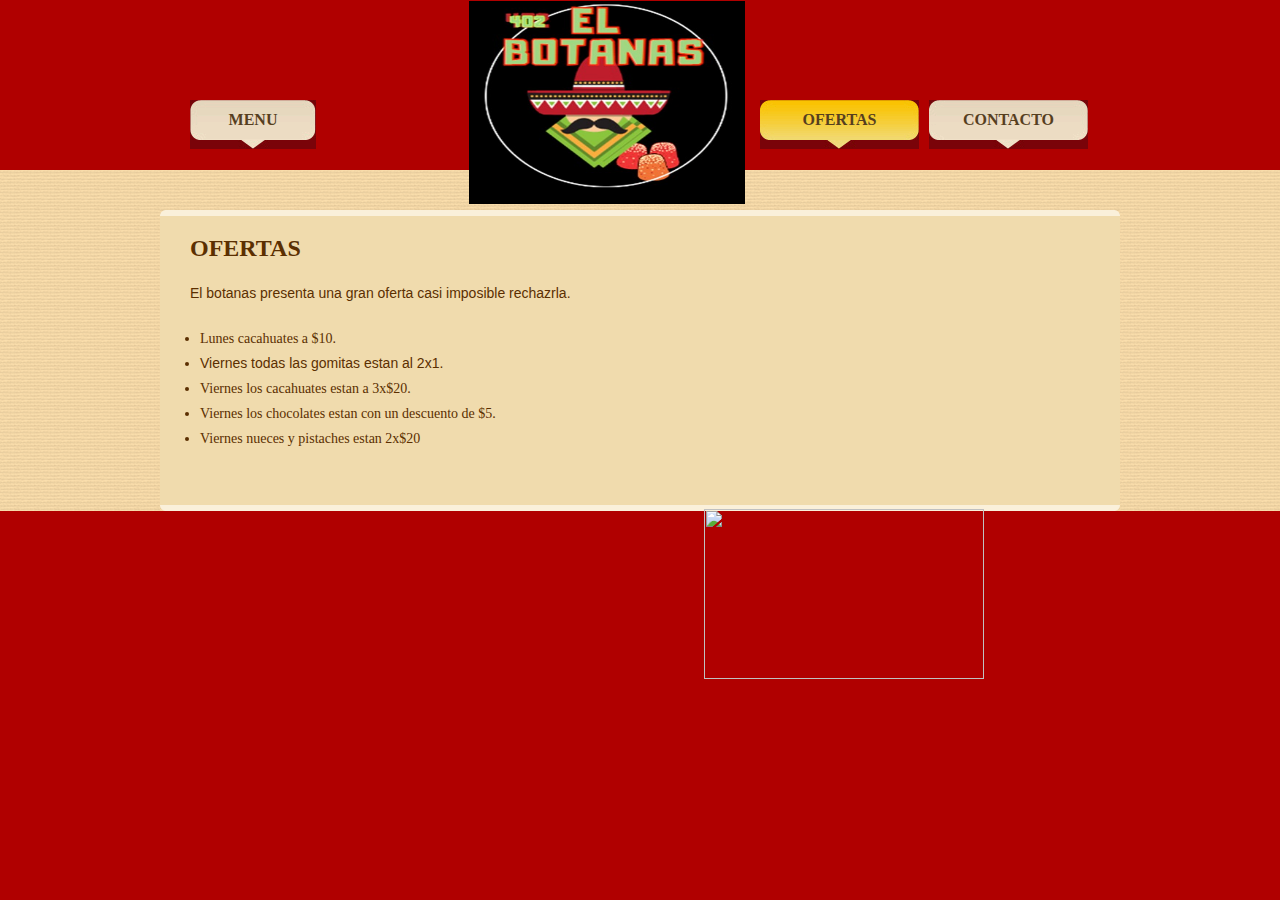
==== reservation.html @ 114e2e71 "Add files via upload" ====
<!DOCTYPE html>
<html>
<head>
<title>BOTANAS | Reservacion</title>
<meta charset="iso-8859-1">
<link href="css/style.css" rel="stylesheet" type="text/css">
<!--[if IE 6]><link href="css/ie6.css" rel="stylesheet" type="text/css"><![endif]-->
<!--[if IE 7]><link href="css/ie7.css" rel="stylesheet" type="text/css"><![endif]-->
</head>
<body bgcolor="brow">
<div id="background">
  <div class="page">
    <div id="header">
      <ul class="navigation">
        <li><a href="menu.html">MENU</a></li>
       
      </ul>
      <a id="logo" href="index.html"><img src="img/logo5.jpg" width="276" height="203" alt=""></a>
      <ul id="navigation">
        <li><a class="active" href="reservation.html">OFERTAS</a></li>
        <li><a href="contact.html">CONTACTO</a></li>
      </ul>
    </div>
    <div id="body">
      <div class="content">
        <div class="body">
          <h2>OFERTAS</h2>
          <ul>
            <li>
              <h4>  </h4>
              <p> El botanas presenta una gran oferta casi imposible rechazrla.</p>
            </li>
          </ul>
          <ul class="news">
            <li> <a href="#">Lunes cacahuates a $10. </a> </li>
            <li> <a href="#"></a> Viernes todas las gomitas estan al 2x1.</li>
            <li> <a href="#">Viernes los cacahuates estan a 3x$20.</a> </li>
            <li> <a href="#">Viernes los chocolates estan con un descuento de $5.</a> </li>
            <li> <a href="#">Viernes nueces y pistaches estan 2x$20</a> </li>
            <div id="imagen1">
              
              <p> <img src="img/botanas (2).jpg" width="280" height="170" alt=""> </p><ceteer></ceteer>

            </div>
          </ul>
        </div>
      </div>
    </div>
   
</body>
</html>
---- css/style.css ----
body {
	margin:0;
	padding:0;
	font-family: Arial, Verdana, Helvetica, sans-serif;
	font-size: 14px;
	line-height: 25px;
	color:#4000ff;
	text-align: justify;

	
}
#background {
	
	
	
	margin:2;
	padding:2;
	
}
/*****************Start of Home Page Style***************************************************************************************/		


	#background #page {
/*
		width:960px;
		margin:0 auto;
		*/
		
	}
/**********Start of header ************/

	#background #page #header {
	width:960px;
	height:170px;
	margin:0 auto;
	padding:0;
	position:relative;
}
/*****************Star of left navigation**********************/
	#background #page #header ul.navigation {
	padding:100px 0 0 20px;
	list-style-type:none;
	height:49px;
	width:290px;
	margin:0;
}
#background #page #header ul.navigation li {
	height:49px;
	width:126px;
	margin:0 0 0 10px;
	float:left;
	line-height:49px;
}
#background #page #header ul.navigation li a {
	background: url("../images/menu.gif");
	background-position: 0 -198px;
	color: #563F1F;
	display: block;
	font-family: Georgia, serif;
	font-size: 16px;
	font-weight: bold;
	height: 49px;
	line-height: 40px;
	text-decoration: none;
	width:126px;
	text-align:center;
}
#background #page #header ul.navigation li a:hover {
	text-decoration:none;
	display:block;
	color:#563f1f;
	background: url("../images/menu.gif");
	background-position: 0 0;
	font-family:Georgia, serif;
	font-weight:bold;
	font-size:16px;
	width:126px;
	text-align:center;
}
#background #page #header ul.navigation li a.active {
	background: url("../images/menu.gif");
	background-position: 0 0;
}
/*****************End of left navigation**********************/
	
	
	#background #page #header a#logo {
	text-decoration:none;
	position:absolute;
	left:345px;
	top:15px;
	z-index:100;
	
}

#imagen67{

    position: absolute;

    top:40%;
    left:57%;
    
}
#imagen68{

    position: absolute;

    top:110%;
    left:67%;
    
}


#background #page #header a#logo img {
	
	border:50px;
}
/*****************Star of right navigation**********************/
	#background #page #header ul#navigation {
	list-style-type:none;
	height:49px;
	width:368px;
	margin:0;
	position:absolute;
	top:100px;
	left:650px;
}
#background #page #header ul#navigation li {
	height:49px;
	width:159px;
	margin:0 10px 0 0;
	float:left;
}
#background #page #header ul#navigation li a {
	background: url("../images/menu.gif");
	background-position: 0 -297px;
	color: #563F1F;
	display: block;
	font-family: Georgia;
	font-size: 15px;
	font-weight: bold;
	height: 49px;
	line-height: 40px;
	text-decoration: none;
	text-align:center;
	
}
#background #page #header ul#navigation li a:hover {
	background: url("../images/menu.gif");
	background-position: 0 -99px;
	text-decoration:none;
	display:block;
	color:#563f1f;
	font-size: 25px;
	text-align:center;
}
#background #page #header ul#navigation li a.active {
	background: url("../images/bg-menu-hover3.jpg");
	background-repeat:no-repeat;
	background-position:center;
}
/*****************End of right navigation**********************/
	
	
	/***********************************End of header ***********************************/
	
	
	#background #page #body {
/*
	  width:960px;
	  margin:0 auto;
	  overflow:hidden;
	  */
	  /*
	  overflow:hidden;
	  background:url('../images/bg-body.gif') repeat top center; 
	  */
	}
/********************Start of Slider**************************/
	#background #page #body .slider {
	width:960px;
	height:331px;
	margin:0 auto;
	overflow:hidden;
	
}
#background #page #body .slider ul {
	width:960px;
	margin:0;
	padding:0;
	list-style-type:none;
	overflow:hidden;
	
}
#background #page #body .slider ul li.first {
	
	width:300px;
	height:300px;
	background: url("../images/bg-body.gif");
	
	text-align:center;
	overflow:hidden;
	top:2px;
}
#background #page #body .slider ul li.first a {
	background: url("../images/button.gif");
	background-position: 0 -61px;
	width:217px;
	height:37px;
	font-family:Georgia, serif;
	font-weight:bold;
	font-size:20px;
	line-height:40px;
	color:#000000;
	text-align:center;
	margin:10px 50px;
	display:block;
	
	
}
#background #page #body .slider ul li.first p {
	color:#633f0f;
	font-family:Arial;
	font-size:14px;
	padding:0 20px;
	margin-top:0px;
	
}
#background #page #body .slider ul li.first p a {
	
	color:#633f0f;
	float:none;
	text-decoration:none;
	margin:0;
	padding:0;
	
}
#background #page #body .slider ul li.first p a:hover {
	
	color:#080808;
	
}
#background #page #body .slider ul li.first p a img {
	
    
	border:0;
}
#background #page #body .slider ul li.first span {
	color: aqua;
	font-family:Georgia, serif;
	font-weight:bold;
	font-size:50px;
}
#background #page #body .slider ul li.first h2 {
	
	color:#572c00;
	pading:0 20px;
	font-size:35px;
	line-height:35px;
	margin:40px 0 10px 0;
}
#background #page #body .slider ul li {
	float:left;
}
#background #page #body .slider ul li a {
	float:left;
	text-decoration:none;
	margin:0;
	padding:0;
}
#background #page #body .slider ul li a img {
	border:0;
}
/********************end of Slider**************************/
	
	
	
	/********************Start of Featured**************************/
	#background #page #body ul#featured {
	list-style-type:none;
	margin:38px auto 0;
	height:237px;
	width:960px;
	overflow:hidden;
	padding:0;
}
#background #page #body ul#featured li {
	float:left;
	padding:0;
	margin-right:10px;
}
#background #page #body ul#featured li a {
	text-decoration:none;
}
#background #page #body ul#featured li a img {
	
	border:0;
}
#background #page #body ul#featured li.first {
	margin-right:20px;
}
/********************end of Featured****************************/
	
	
	
	/*************************Start of Section**************************************/
	 #background #page #body .section {
	width:960px;
	height:auto;
	overflow:hidden;
	margin: 45px auto 0;
}
#background #page #body .section h3 {
	color:#0daef8;
	font-family:georgia;
	font-size:36px;
	width:610px;
	padding: 0 20px 0 10px;
	float:left;
	margin:0 10px 0 0;
	text-align:right;
}
#background #page #body .section p {
	color:#5b2f01;
	font-family:Arial;
	font-size:14px;
	float:left;
	width:260px;
	padding:0 50px 0 0;
	margin-top:-6px;
}
#background #page #body .section p a {
	color:#5b2f01;
}
#background #page #body .section p a.more {
	background: url("../images/button.gif");
	background-position: 0 0;
	width:8px;
	height:11px;
	display:inline-block;
	cursor:pointer;
	cursor:hand;
	margin-left:5px;
	text-decoration:none;
	overflow:hidden;
}
#background #page #body .section p a:hover {
	
	color:#181818;
}
/*************************End of Section**************************************/
	
	#background #page #body #content {
	width:960px;
	margin:50px auto 0;
}
#background #page #body .article {
	width:610px;
	background-color:#06f8d0;
	margin:0 15px 0 10px;
	float:left;
	padding:10px;
	
}
#background #page #body .article ul {
	margin:0;
	padding:0;
	list-style-type:none;
}
#background #page #body .article ul li {
}
#background #page #body .article ul li h2 {
}
#background #page #body .article ul li h2 a {
	color:#5b2f01;
	text-decoration:none;
	font-family:georgia;
	font-weight:bold;
	font-size:18px;
}
#background #page #body .article ul li h2 a:hover {
	color:#ffffff;
}
#background #page #body .article ul li p {
	font-family:Arial;
	font-size:14px;
	color:#5b2f01;
	text-align:text-top;
}
#background #page #body .article ul li p a {
	font-family:Arial;
	font-size:14px;
	color:#5b2f01;
}
#background #page #body .article ul li p a:hover {
	font-family:Arial;
	font-size:14px;
	color:#ffffff;
}
#background #page #body .article ul li p a img {
	border:0;
	float:left;
	margin-right:10px;
}
#background #page #body .aside {
	width:290px;
	margin-right:10px;
	float:left;
	overflow:hidden;
}
#background #page #body .aside h3 {
	font-size:24px;
	font-weight:bold;
	font-family:georgia;
	color:#5b2f01;
	text-align:center;
	overflow:hidden;
	margin:0;
}
#background #page #body .aside h3 a {
	font-size:18px;
	font-weight:bold;
	font-family:georgia;
	color:#5b2f01;
}
#background #page #body .aside ul {
	margin:0;
	padding:0;
	list-style-type:none;
	overflow:hidden;
}
#background #page #body .aside ul li {
	border-left: medium none;
	border-right: medium none;
	border-style: none none dashed;
	border-color:#5B2F01;
	border-width:1px;
	border-top: medium none;
	overflow:hidden;
	padding:20px 0;
}
#background #page #body .aside ul li.last {
	border:none;
}
#background #page #body .aside ul li h2 {
	font-size:14px;
	font-weight:bold;
	font-family:Arial;
	color:#5b2f01;
	margin:0;
	padding:0;
}
#background #page #body .aside ul li p {
	color:#5b2f01;
	margin:0;
	padding:0;
}
#background #page #body .aside ul li p a {
	color:#5b2f01;
}
#background #page #body .aside ul li p a:hover {
	color:#ffffff;
}
/**************Start of footer ******************/	
	#background #page #footer {
	width:960px;
	margin: 40px auto 40px;
	height:90px;
	text-align:center;
	color:#887450;
	line-height:90px;
	overflow:hidden;
}
#background #page #footer ul {
	margin:0;
	padding:0;
	list-style-type:none;
	overflow:hidden;
}
#background #page #footer ul li.first {
	width:430px;
	float:left;
}
#background #page #footer ul li.first ul {
	margin:0;
	padding:0;
	list-style-type:none;
}
#background #page #footer ul li.first ul li {
	float:left;
	padding:0 10px;
	width:auto;
}
#background #page #footer ul li.first ul li a {
	display:inline-block;
	text-decoration:none;
	color:#887450;
	font-family:Arial;
	font-size:14px;
}
#background #page #footer ul li.first ul li a:hover {
	color:#ffffff;
}
#background #page #footer ul li.first ul {
	margin:0;
	padding:0;
	list-style-type:none;
}
#background #page #footer ul li {
	width:210px;
	float:left;
}
#background #page #footer ul li a:hover {
	opacity:0.4;
	filter:alpha(opacity=40);
}
#background #page #footer ul li span {
	float:left;
	margin-right:10px;
}
#background #page #footer ul li a.facebook {
	background: url("../images/icon.gif");
	background-position: 0 0;
	width:25px;
	height:25px;
	text-decoration:none;
	position:relative;
	top:32px;
	float:left;
	margin-right:10px;
}
#background #page #footer ul li a.twitter {
	background: url("../images/icon.gif");
	background-position: 0 -75px;
	float:left;
	width:38px;
	height:26px;
	text-decoration:none;
	position:relative;
	top:32px;
	margin-right:10px;
	overflow:hidden;
}
#background #page #footer ul li.last {
	width:300px;
	float:left;
	text-align:right;
}
/*****************End of Home Page Style**************************************************************************/	







/*****************Start of Inner Page Style***************************************************************************************/		

	#background .page {
/*
		width:960px;
		margin:0 auto;
		*/
		
	}
/**********Start of header ************/
	#background .page #header {
	width:960px;
	height:170px;
	margin:0 auto;
	padding:0;
	position:relative;
}
/*****************Star of left navigation**********************/
	#background .page #header ul.navigation {
	padding:100px 0 0 20px;
	list-style-type:none;
	height:49px;
	width:290px;
	margin:0;
}
#background .page #header ul.navigation li {
	height:49px;
	width:126px;
	margin:0 0 0 10px;
	float:left;
	line-height:49px;
}
#background .page #header ul.navigation li a {
	background: url("../images/menu.gif");
	background-position: 0 -198px;
	color: #563F1F;
	display: block;
	font-family: Georgia, serif;
	font-size: 16px;
	font-weight: bold;
	height: 49px;
	line-height: 40px;
	text-decoration: none;
	width:126px;
	text-align:center;
}
#background .page #header ul.navigation li a:hover {
	text-decoration:none;
	display:block;
	color:#563f1f;
	background: url("../images/menu.gif");
	background-position: 0 0;
	font-family:Georgia, serif;
	font-weight:bold;
	font-size:16px;
	width:126px;
	text-align:center;
}
#background .page #header ul.navigation li a.active {
	background: url("../images/menu.gif");
	background-position: 0 0;
}
/*****************End of left navigation**********************/
	
	
	#background .page #header a#logo {
		
	text-decoration:none;
	position:absolute;
	left:309px;
	top:1px;
	z-index:100;
}
#background .page #header a#logo img {
	border:0;
}
/*****************Star of right navigation**********************/
	#background .page #header ul#navigation {
	list-style-type:none;
	height:49px;
	width:350px;
	margin:0;
	position:absolute;
	top:100px;
	left:560px;
}
#background .page #header ul#navigation li {
	height:49px;
	width:159px;
	margin:0 10px 0 0;
	float:left;
}
#background .page #header ul#navigation li a {
	background: url("../images/menu.gif");
	background-position: 0 -297px;
	color: #563F1F;
	display: block;
	font-family: Georgia;
	font-size: 16px;
	font-weight: bold;
	height: 49px;
	line-height: 40px;
	text-align:center;
	text-decoration: none;
}
#background .page #header ul#navigation li a:hover {
	background: url("../images/menu.gif");
	background-position: 0 -99px;
	text-decoration:none;
	display:block;
	color:#563f1f;
	font-size: 16px;
	text-align:center;
}
#background .page #header ul#navigation li a.active {
	background: url("../images/menu.gif");
	background-position: 0 -99px;
}
/*****************End of right navigation**********************/
	
	
	/***********************************End of header ***********************************/
	
	
	#background .page #body {
	overflow:hidden;
	background:url('../images/bg-body.gif') repeat top center;
	padding:40px 0 0 0;
}
#background .page #body .content {
	width:960px;
	margin:0 auto;
	background: url("../images/bg-content-top.gif");
	background-repeat:no-repeat;
	background-position:center top;
	padding-top:6px;
}
#background .page #body .content .body {
	background: url("../images/bg-content-bottom.gif");
	background-repeat:no-repeat;
	background-position:center bottom;
	background-color:#f0dbad;
	padding: 0 30px 60px 30px;
	color:#5B2F01;
	height:auto;
	overflow:hidden;
}
#background .page #body .content .body h3 {
	height:80px;
	width:900px;
	margin:0 0 20px 0;
	font-family:Georgia;
	font-size:24px;
	text-align:center;
	line-height:110px;
	border-style:solid;
	border-top:none;
	border-right:none;
	border-left:none;
	border-width:2px;
	border-color:#887450;
}
#background .page #body .content .body h2 {
	font-family:Georgia;
	font-size:24px;
	border-color:#887450;
}
#background .page #body .content .body ul {
	margin:0;
	padding:0;
	list-style-type:none;
}
#background .page #body .content .body ul li {
	margin-bottom:20px;
}
#background .page #body .content .body ul li h2 {
	margin:0;
	padding:0;
}
#background .page #body .content .body ul li p {
	margin:0;
	padding-top:0;
}
#background .page #body .content .body ul li p span {
	display:block;
}
#background .page #body .content .body ul li h4 {
	padding-bottom:10px;
	font-weight:bold;
	color: #5B2F01;
	font-family: Arial;
	font-size: 14px;
	margin:0;
	padding:0;
}
#background .page #body .content .body ul li h4 a {
	font-weight:bold;
	color: #5B2F01;
	font-family: Arial;
	font-size: 14px;
}
#background .page #body .content .body ul li h4 a:hover {
	color:#887450;
}
#background .page #body .content .body ul li p a {
	color:#5B2F01;
}
#background .page #body .content .body ul li p a:hover {
	color:#887450;
}
#background .page #body .content .body ul li h2 a {
	margin:0;
	padding:0;
	font-family:Arial;
	font-size:14px;
	text-align:left;
	color:#5B2F01;
	text-decoration:none;
}
#background .page #body .content .body ul.section {
	margin:0;
	padding:0;
	list-style-type:none;
	width:900px;
	overflow:hidden;
}
#background .page #body .content .body ul.section li {
	float:left;
	width:425px;
	margin-bottom:50px;
}
#background .page #body .content .body ul.section li.odd {
	float:left;
	width:425px;
	margin-right:50px;
}
#background .page #body .content .body ul.section li h2 {
	font-family:Arial;
	font-size:18px;
	width:425px;
	text-align:center;
	margin-bottom:30px;
}
#background .page #body .content .body ul.section li h2 a {
	font-family:Arial;
	font-size:18px;
	width:425px;
	text-align:center;
}
#background .page #body .content .body ul.section li h2 a:hover {
	color:#ffffff;
}
#background .page #body .content .body ul.section li ul {
	margin:0;
	padding:0;
	list-style-type:none;
}
#background .page #body .content .body ul.section li ul li {
	overflow:hidden;
	border-right: 1px none #5B2F01;
	border-style: none none dashed;
	border-width: medium 1px 1px;
	padding:10px 0;
	margin-bottom:0;
}
#background .page #body .content .body ul.section li ul li.last {
	border:none;
}
#background .page #body .content .body ul.section li ul li h2 {
	margin:0;
	padding:0;
	font-family:Arial;
	font-size:14px;
	width:375px;
	float:left;
	text-align:left;
}
#background .page #body .content .body ul.section li ul li h2 a {
	margin:0;
	padding:0;
	font-family:Arial;
	font-size:14px;
	width:375px;
	float:left;
	text-align:left;
	color:#5B2F01;
	text-decoration:none;
}
#background .page #body .content .body ul.section li ul li h2 a:hover {
	color:#887450;
}
#background .page #body .content .body ul.section li ul li span {
	width:50px;
	float:left;
	font-family:Arial;
	font-size:14px;
	font-weight:bold;
	text-align:right;
}
#background .page #body .content .body ul.section li ul li p {
	width:425px;
	margin:0;
	padding:0;
	color:#887450;
}
/************Start of resevation Style*****************************/	
	#background .page #body .content .body ul.news {
	list-style-type:disc;
	margin-left:10px;
	width:auto;
}
#background .page #body .content .body ul.news li {
	margin:0;
	pading:0;
}
#background .page #body .content .body ul.news li a {
	text-decoration:none;
	font-family:Georgia;
	font-size:14px;
	color:#5B2F01;
}
/************End of resevation Style*****************************/	


/************Star of Contact Us Style*****************************/	
	#background .page #body .content .body table tr td {
	padding-bottom:15px;
}
#background .page #body .content .body table tr td span {
	font-weight:bold;
}
/************End of Contact Us Style*****************************/	



/************Start of Blog Style*****************************/	
    #background .page #body .content .body div.section {
	width:630px;
	float:left;
	margin-right:50px;
}
#background .page #body .content .body div.section h4 {
	color:#5B2F01;
	margin-top:20px;
	font-size:14px;
}
#background .page #body .content .body div.section h4 a {
	color:#5B2F01;
	font-size:14px;
}
#background .page #body .content .body div.section p {
	color:#5B2F01;
	font-size:14px;
	margin-bottom:30px;
}
#background .page #body .content .body div.section p a {
	color:#5B2F01;
	font-size:14px;
}
#background .page #body .content .body div.section p a:hover {
	color:#887450;
}
#background .page #body .content .body div.section h4 a:hover {
	color:#887450;
}
#background .page #body .content .body div.aside {
	width:220px;
	float:left;
	oveflow:hidden;
}
#background .page #body .content .body div.aside h2 {
	font-family:Arial;
	font-size:16px;
	float:left;
	text-align:left;
	color:#5B2F01;
	text-decoration:none;
	margin:20px 0 0 0;
}
#background .page #body .content .body div.aside ul.article {
	margin: 0;
}
#background .page #body .content .body div.aside ul.article li {
	font-family:Arial;
	font-size:16px;
	float:left;
	text-align:left;
	color:#5B2F01;
	padding:0 0 0 10px;
	margin:0;
	text-decoration:none;
	width:220px;
	background: url("../images/bullet.gif");
	background-position:left 10px;
	background-repeat:no-repeat;
}
#background .page #body .content .body div.aside ul.article li a {
	font-family:Arial;
	font-size:14px;
	float:left;
	text-align:left;
	color:#5B2F01;
	padding:0;
	text-decoration:none;
}
#background .page #body .content .body div.aside ul.article li a:hover {
	color:#887450;
}
#background .page #body .content .body div.aside ul {
	margin: 0;
	list-style-type:none;
}
#background .page #body .content .body div.aside ul li {
	font-family:Arial;
	font-size:16px;
	float:left;
	text-align:left;
	color:#5B2F01;
	padding:0;
	margin:0;
	text-decoration:none;
	clear:both;
}
#background .page #body .content .body div.aside ul li a {
	font-family:Arial;
	font-size:14px;
	float:left;
	text-align:left;
	color:#5B2F01;
	padding:0;
	text-decoration:none;
}
#background .page #body .content .body div.aside ul li a:hover {
	color:#887450;
}
/************End of Blog Style*****************************/	



/**************Start of footer ******************/	
	#background .page #footer {
	width:960px;
	margin: 40px auto 40px;
	height:90px;
	text-align:center;
	color:#887450;
	line-height:90px;
	overflow:hidden;
}
#background .page #footer ul {
	margin:0;
	padding:0;
	list-style-type:none;
	overflow:hidden;
}
#background .page #footer ul li.first {
	width:430px;
	float:left;
}
#background .page #footer ul li.first ul {
	margin:0;
	padding:0;
	list-style-type:none;
}
#background .page #footer ul li.first ul li {
	float:left;
	padding:0 10px;
	width:auto;
}
#background .page #footer ul li.first ul li a {
	display:inline-block;
	text-decoration:none;
	color:#887450;
	font-family:Arial;
	font-size:14px;
}
#background .page #footer ul li.first ul li a:hover {
	color:#ffffff;
}
#background .page #footer ul li.first ul {
	margin:0;
	padding:0;
	list-style-type:none;
}
#background .page #footer ul li {
	width:210px;
	float:left;
}
#background .page #footer ul li a:hover {
	opacity:0.4;
	filter:alpha(opacity=40);
}
#background .page #footer ul li span {
	float:left;
	margin-right:10px;
}
#background .page #footer ul li a.facebook {
	background: url("../images/icon.gif");
	background-position: 0 0;
	display:block;
	width:25px;
	height:25px;
	text-decoration:none;
	position:relative;
	top:32px;
	float:left;
	margin-right:10px;
}
#background .page #footer ul li a.twitter {
	background: url("../images/icon.gif");
	background-position: 0 -75px;
	float:left;
	width:38px;
	height:26px;
	text-decoration:none;
	position:relative;
	top:32px;
	margin-right:10px;
}
#background .page #footer ul li.last {
	width:300px;
	float:left;
	text-align:right;
}
#background .page #footer ul li.last span {
	width:300px;
	float:left;
	text-align:right;
}

#imagen1{

    position: absolute;

    top:55%;
    left:55%;
    height:10%;
    width:47%;
    
}
	
/*****************End of Home Page Style**************************************************************************/
---- css/ie6.css ----
#background #page #header ul.navigation {
	padding:100px 0 0 20px;
	list-style-type:none;
	height:49px;
	width:290px;
	margin:0;
}
#background #page #header ul.navigation li {
	height:49px;
	width:126px;
	margin:0 0 0 10px;
	float:left;
	line-height:49px;
}
#background #page #header ul.navigation li a {
	background: url("../images/menu.gif");
	background-position: 0 -198px;
	color: #563F1F;
	display: block;
	font-family: Georgia, serif;
	font-size: 16px;
	font-weight: bold;
	height: 49px;
	line-height: 40px;
	text-decoration: none;
	width:126px;
	text-align:center;
}
#background #page #header ul.navigation li a:hover {
	text-decoration:none;
	display:block;
	color:#563f1f;
	background: url("../images/menu.gif");
	background-position: 0 0;
	font-family:Georgia, serif;
	font-weight:bold;
	font-size:16px;
	width:126px;
	text-align:center;
}
#background #page #header ul.navigation li a.active {
	background: url("../images/menu.gif");
	background-position: 0 0;
}
/*****************End of left navigation**********************/
	
	
	#background #page #header a#logo {
	text-decoration:none;
	position:absolute;
	left:309px;
	top:1px;
	z-index:100;
}
#background #page #header a#logo img {
	border:0;
}
/*****************Star of right navigation**********************/
	#background #page #header ul#navigation {
	list-style-type:none;
	height:49px;
	width:368px;
	margin:0;
	position:absolute;
	top:100px;
	left:590px;
}
#background #page #body .slider ul li.first h2 {
	color:#572c00;
	pading:0 20px;
	font-size:35px;
	line-height:35px;
	margin:35px 0 10px 0;
}
#background #page #body .slider ul li.first a {
	margin:30px 25px;
}
#background #page #body ul#featured li.first {
	margin-right:10px;
}
#background #page #body .aside {
	width:280px;
}
/*****************Star of left navigation**********************/
	#background .page #header ul.navigation {
	padding:100px 0 0 20px;
	list-style-type:none;
	height:49px;
	width:290px;
	margin:0;
}
#background .page #header ul.navigation li {
	height:49px;
	width:126px;
	margin:0 0 0 10px;
	float:left;
	line-height:49px;
}
#background .page #header ul.navigation li a {
	background: url("../images/menu.gif");
	background-position: 0 -198px;
	color: #563F1F;
	display: block;
	font-family: Georgia, serif;
	font-size: 16px;
	font-weight: bold;
	height: 49px;
	line-height: 40px;
	text-decoration: none;
	width:126px;
	text-align:center;
}
#background .page #header ul.navigation li a:hover {
	text-decoration:none;
	display:block;
	color:#563f1f;
	background: url("../images/menu.gif");
	background-position: 0 0;
	font-family:Georgia, serif;
	font-weight:bold;
	font-size:16px;
	width:126px;
	text-align:center;
}
#background .page #header ul.navigation li a.active {
	background: url("../images/menu.gif");
	background-position: 0 0;
}
/*****************Star of right navigation**********************/
	#background .page #header ul#navigation {
	list-style-type:none;
	height:49px;
	width:368px;
	margin:0;
	position:absolute;
	top:100px;
	left:590px;
}
#background .page #header a#logo {
	text-decoration:none;
	position:absolute;
	left:309px;
	top:1px;
	z-index:100;
}
#background .page #header a#logo img {
	border:0;
}
#background .page #body .slider ul li.first h2 {
	color:#572c00;
	pading:0 20px;
	font-size:35px;
	line-height:35px;
	margin:35px 0 10px 0;
}
#background .page #body .slider ul li.first a {
	margin:30px 25px;
}
#background .page #footer ul li a.facebook {
	background: url("../images/icon.gif");
	background-position: 0 0;
	width:25px;
	height:25px;
	text-decoration:none;
	position:relative;
	top:32px;
	float:left;
	margin-right:10px;
	overflow:hidden;
}
#background .page #footer ul li a.twitter {
	background: url("../images/icon.gif");
	background-position: 0 -75px;
	float:left;
	width:38px;
	height:26px;
	text-decoration:none;
	position:relative;
	top:32px;
	margin-right:10px;
	overflow:hidden;
}
#background .page #body ul#featured li.first {
	margin-right:10px;
}
#background .page #body .aside {
	width:280px;
}
#background .page #body .content {
	overflow:hidden;
}
#background .page #body .content .body {
	height:auto;
}
#background .page #body .content .body h2 {
	padding-top:30px;
}
---- css/ie7.css ----
#background #page #header ul.navigation {
	padding:100px 0 0 20px;
	list-style-type:none;
	height:49px;
	width:290px;
	margin:0;
}
#background #page #header ul.navigation li {
	height:49px;
	width:126px;
	margin:0 0 0 10px;
	float:left;
	line-height:49px;
}
#background #page #header ul.navigation li a {
	background: url("../images/menu.gif");
	background-position: 0 -198px;
	color: #563F1F;
	display: block;
	font-family: Georgia, serif;
	font-size: 16px;
	font-weight: bold;
	height: 49px;
	line-height: 40px;
	text-decoration: none;
	width:126px;
	text-align:center;
}
#background #page #header ul.navigation li a:hover {
	text-decoration:none;
	display:block;
	color:#563f1f;
	background: url("../images/menu.gif");
	background-position: 0 0;
	font-family:Georgia, serif;
	font-weight:bold;
	font-size:16px;
	width:126px;
	text-align:center;
}
#background #page #header ul.navigation li a.active {
	background: url("../images/menu.gif");
	background-position: 0 0;
}
/*****************End of left navigation**********************/
	
	
	
	#background #page #header a#logo {
	text-decoration:none;
	position:absolute;
	left:309px;
	top:30px;
	z-index:100;
}
#background #page #header a#logo img {
	border:2;
}
/*****************Star of right navigation**********************/
	#background #page #header ul#navigation {
	list-style-type:none;
	height:49px;
	width:368px;
	margin:0;
	position:absolute;
	top:100px;
	left:590px;
}
#background #page #body .slider ul li.first h2 {
	color:#572c00;
	pading:0 20px;
	font-size:32px;
	line-height:35px;
	margin:35px 0 10px 0;
}
#background #page #body ul#featured li.first {
	margin-right:10px;
}
/*****************Star of left navigation**********************/
	#background .page #header ul.navigation {
	padding:100px 0 0 20px;
	list-style-type:none;
	height:49px;
	width:290px;
	margin:0;
}
#background .page #header ul.navigation li {
	height:49px;
	width:126px;
	margin:0 0 0 10px;
	float:left;
	line-height:49px;
}
#background .page #header ul.navigation li a {
	background: url("../images/menu.gif");
	background-position: 0 -198px;
	color: #563F1F;
	display: block;
	font-family: Georgia, serif;
	font-size: 16px;
	font-weight: bold;
	height: 49px;
	line-height: 40px;
	text-decoration: none;
	width:126px;
	text-align:center;
}
#background .page #header ul.navigation li a:hover {
	text-decoration:none;
	display:block;
	color:#563f1f;
	background: url("../images/menu.gif");
	background-position: 0 0;
	font-family:Georgia, serif;
	font-weight:bold;
	font-size:16px;
	width:126px;
	text-align:center;
}
#background .page #header ul.navigation li a.active {
	background: url("../images/menu.gif");
	background-position: 0 0;
}
#background .page #header a#logo {
	text-decoration:none;
	position:absolute;
	left:309px;
	top:1px;
	z-index:100;
}
#background .page #header a#logo img {
	border:0;
}
/*****************Star of right navigation**********************/
	#background .page #header ul#navigation {
	list-style-type:none;
	height:49px;
	width:368px;
	margin:0;
	position:absolute;
	top:100px;
	left:590px;
}
#background .page #body .slider ul li.first h2 {
	color:#572c00;
	pading:0 20px;
	font-size:32px;
	line-height:35px;
	margin:35px 0 10px 0;
}
#background .page #footer ul li a.facebook {
	background: url("../images/icon.gif");
	background-position: 0 0;
	width:25px;
	height:25px;
	text-decoration:none;
	position:relative;
	top:32px;
	float:left;
	margin-right:10px;
	overflow:hidden;
}
#background .page #footer ul li a.twitter {
	background: url("../images/icon.gif");
	background-position: 0 -75px;
	float:left;
	width:38px;
	height:26px;
	text-decoration:none;
	position:relative;
	top:32px;
	margin-right:10px;
	overflow:hidden;
}
#background .page #body ul#featured li.first {
	margin-right:10px;
}
#background .page #body .content .body {
	height:auto;
}
#background .page #body .content .body h2 {
	margin-top:30px;
}
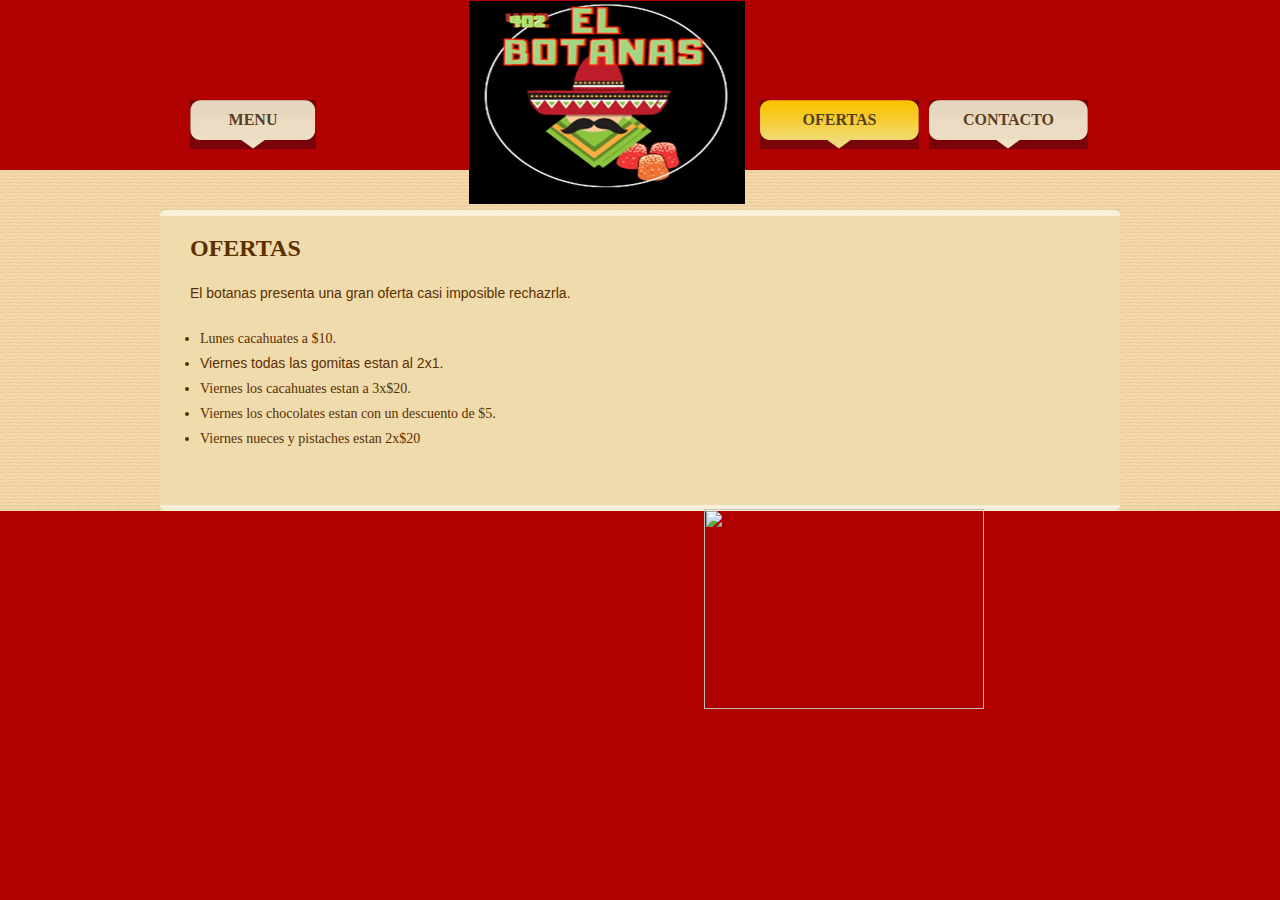
==== commit 06207cd7: "Add files via upload" ====
--- a/reservation.html
+++ b/reservation.html
@@ -39,7 +39,7 @@
             <li> <a href="#">Viernes nueces y pistaches estan 2x$20</a> </li>
             <div id="imagen1">
               
-              <p> <img src="img/botanas (2).jpg" width="280" height="170" alt=""> </p><ceteer></ceteer>
+              <p> <img src="img/botanas5.jpg" width="280" height="200" alt=""> </p><ceteer></ceteer>
 
             </div>
           </ul>
